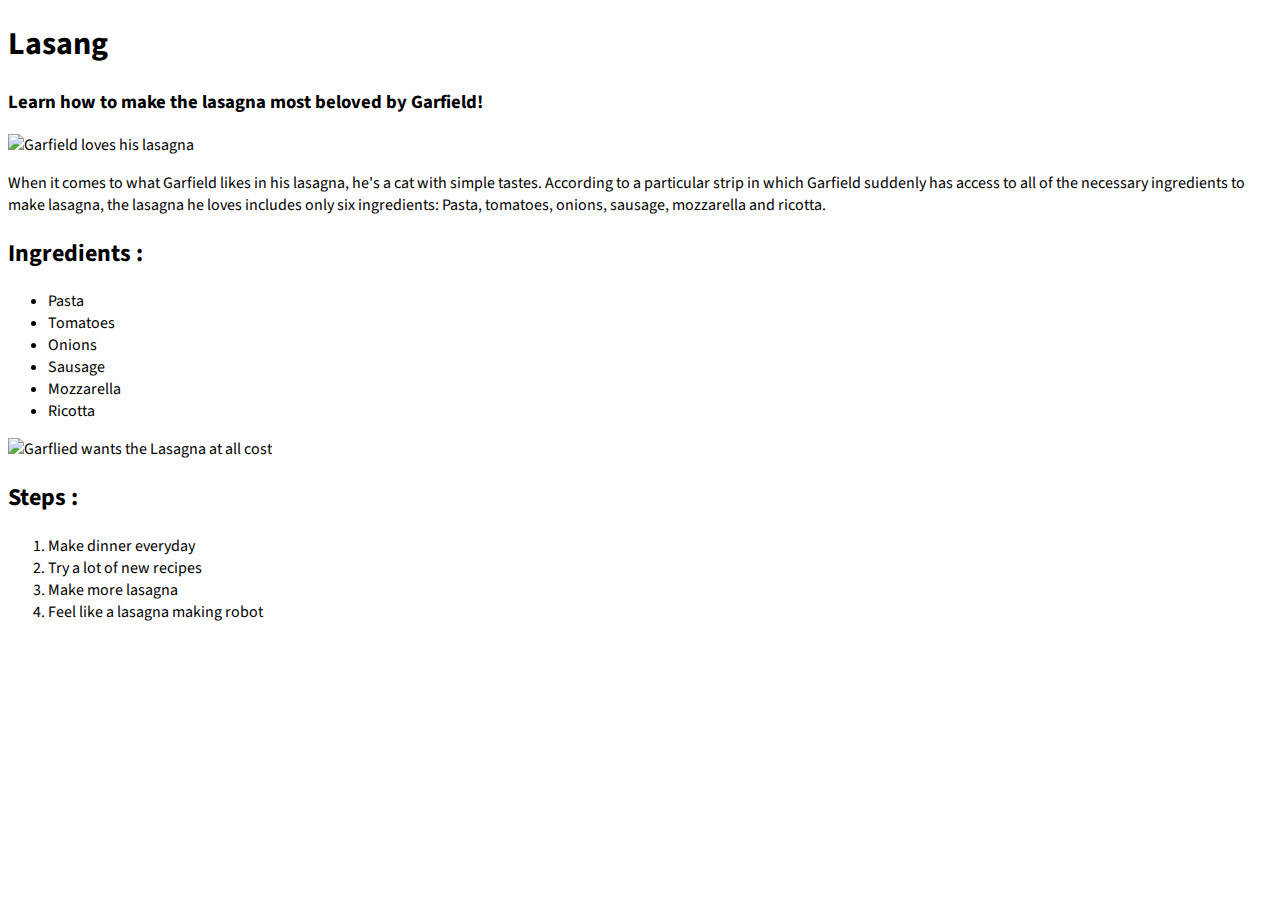
==== recipes/lasagna.html @ 92a6faa7 "initial commit" ====
<!DOCTYPE html>
<html lang="en">
    <style>
        @import url('https://fonts.googleapis.com/css2?family=Source+Sans+Pro:wght@300&display=swap');
        </style>
<head>
    <meta charset="UTF-8">
    <meta http-equiv="X-UA-Compatible" content="IE=edge">
    <meta name="viewport" content="width=device-width, initial-scale=1.0">
    <title>Lasagne</title>
    <link rel="stylesheet" href="las.css">
</head>
<body>
    <h1>Lasang</h1>
    <h3>Learn how to make the lasagna most beloved by Garfield!</h3>
    <img src="https://imagesvc.meredithcorp.io/v3/mm/image?url=https%3A%2F%2Fstatic.onecms.io%2Fwp-content%2Fuploads%2Fsites%2F9%2F2017%2F06%2Fgarfield-the-cat-eating-lasagna-FT-BLOG0617.jpg" class="g1" alt="Garfield loves his lasagna">
    <p>When it comes to what Garfield likes in his lasagna, he's a cat with simple tastes. According to a particular strip in which Garfield suddenly has access to all of the necessary ingredients to make lasagna, the lasagna he loves includes only six ingredients: Pasta, tomatoes, onions, sausage, mozzarella and ricotta.</p>

    <h2>Ingredients : </h2>
    <ul>
    <li>Pasta</li>
    <li> Tomatoes</li>
    <li> Onions</li>
    <li>  Sausage</li>
    <li> Mozzarella</li>
    <li>  Ricotta</li>
</ul>
<img src="https://imagesvc.meredithcorp.io/v3/mm/image?url=https%3A%2F%2Fstatic.onecms.io%2Fwp-content%2Fuploads%2Fsites%2F9%2F2017%2F06%2Fgarfield-the-cat-leaping-lasagna-FT-BLOG0617.jpg" class="g1" alt="Garflied wants the Lasagna at all cost">
<h2>Steps : </h2>
<ol>
    <li>Make dinner everyday</li>
    <li>Try a lot of new recipes</li>
    <li>Make more lasagna</li>
    <li>Feel like a lasagna making robot</li>
</ol>

</body>
</html>
---- recipes/las.css ----
.g1 {
  align-items: center;
  width: 50%;
  justify-content: center;
}

body {
  font-family: "Source Sans Pro", sans-serif;
  color: black;
}

p {
  color: black;
}
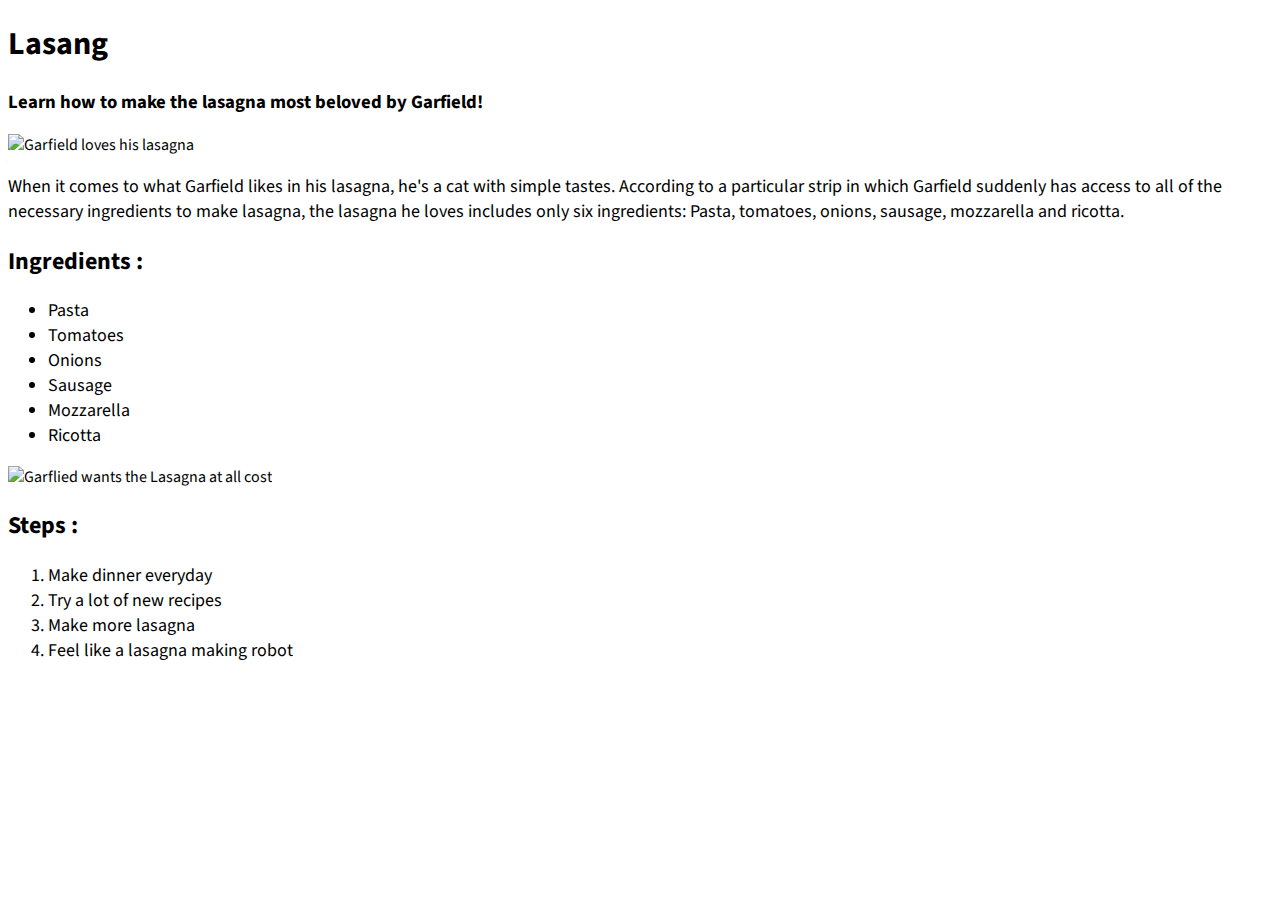
==== commit 96dca4f9: "font sizings" ====
--- a/recipes/lasagna.html
+++ b/recipes/lasagna.html
@@ -14,10 +14,10 @@
     <h1>Lasang</h1>
     <h3>Learn how to make the lasagna most beloved by Garfield!</h3>
     <img src="https://imagesvc.meredithcorp.io/v3/mm/image?url=https%3A%2F%2Fstatic.onecms.io%2Fwp-content%2Fuploads%2Fsites%2F9%2F2017%2F06%2Fgarfield-the-cat-eating-lasagna-FT-BLOG0617.jpg" class="g1" alt="Garfield loves his lasagna">
-    <p>When it comes to what Garfield likes in his lasagna, he's a cat with simple tastes. According to a particular strip in which Garfield suddenly has access to all of the necessary ingredients to make lasagna, the lasagna he loves includes only six ingredients: Pasta, tomatoes, onions, sausage, mozzarella and ricotta.</p>
+    <p class="px19">When it comes to what Garfield likes in his lasagna, he's a cat with simple tastes. According to a particular strip in which Garfield suddenly has access to all of the necessary ingredients to make lasagna, the lasagna he loves includes only six ingredients: Pasta, tomatoes, onions, sausage, mozzarella and ricotta.</p>
 
     <h2>Ingredients : </h2>
-    <ul>
+    <ul class="px19">
     <li>Pasta</li>
     <li> Tomatoes</li>
     <li> Onions</li>
@@ -27,7 +27,7 @@
 </ul>
 <img src="https://imagesvc.meredithcorp.io/v3/mm/image?url=https%3A%2F%2Fstatic.onecms.io%2Fwp-content%2Fuploads%2Fsites%2F9%2F2017%2F06%2Fgarfield-the-cat-leaping-lasagna-FT-BLOG0617.jpg" class="g1" alt="Garflied wants the Lasagna at all cost">
 <h2>Steps : </h2>
-<ol>
+<ol class="px19">
     <li>Make dinner everyday</li>
     <li>Try a lot of new recipes</li>
     <li>Make more lasagna</li>
--- a/recipes/las.css
+++ b/recipes/las.css
@@ -12,3 +12,7 @@
 p {
   color: black;
 }
+
+.px19 {
+  font-size: 18px;
+}
